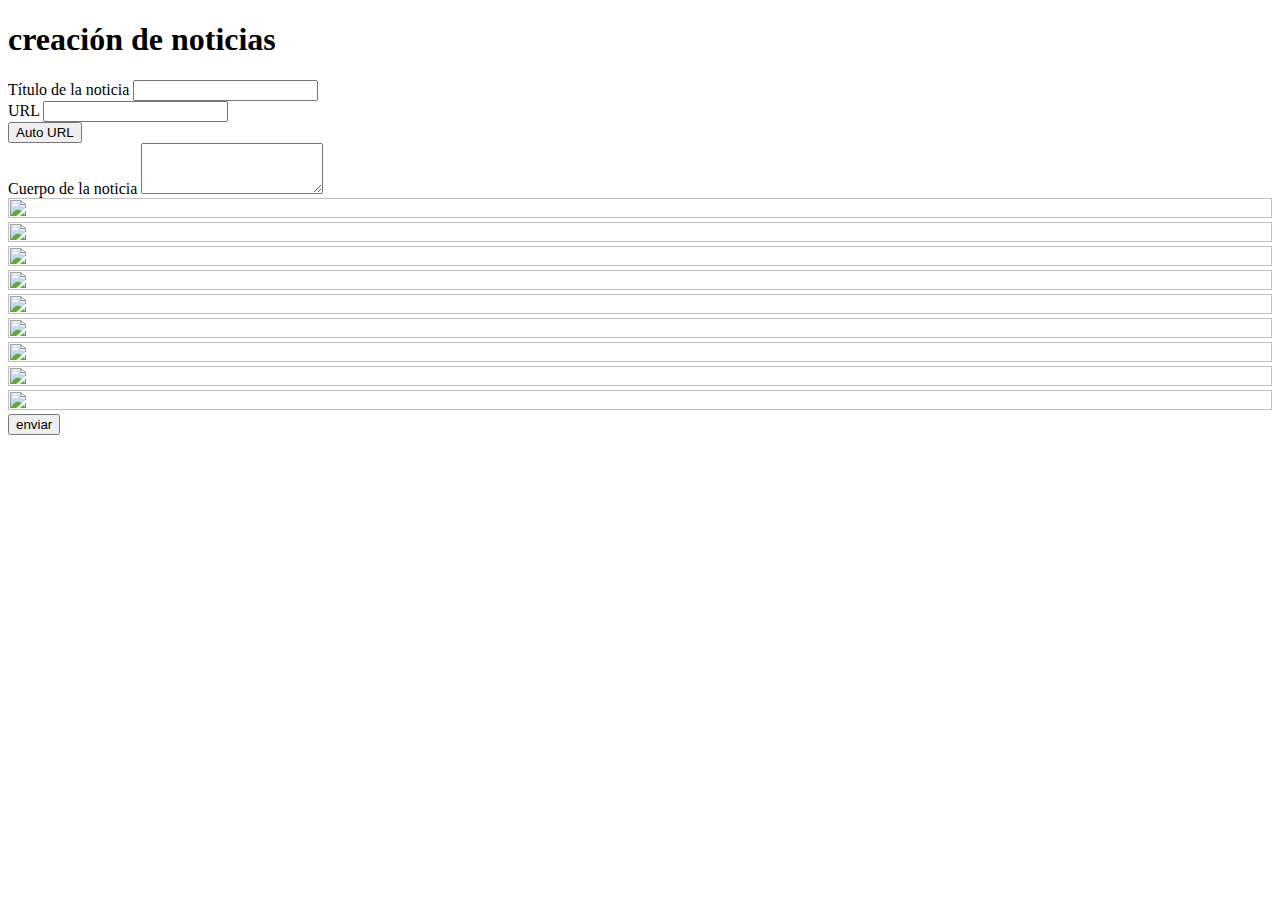
==== Rebolledo_Naharro_Roberto_PI2 copy/index.html @ 5c1162c8 "creacion de la segunda parte del ejercicio aunque falta ponerlo un poco bonito, pero la funcoinalida" ====
<!DOCTYPE html>
<html lang="en">

<head>
    <meta charset="UTF-8">
    <meta name="viewport" content="width=device-width, initial-scale=1.0">
    <title>Document</title>
    <link href="https://cdn.jsdelivr.net/npm/bootstrap@5.3.2/dist/css/bootstrap.min.css" rel="stylesheet"
        integrity="sha384-T3c6CoIi6uLrA9TneNEoa7RxnatzjcDSCmG1MXxSR1GAsXEV/Dwwykc2MPK8M2HN" crossorigin="anonymous">
    <link rel="stylesheet" type="text/css" href="style.css">
    <link rel="stylesheet" href="https://cdn.jsdelivr.net/npm/bootstrap-icons@1.11.1/font/bootstrap-icons.css">
    <script src="index.js"></script>
</head>

<body>
    <div class="row">
        <div class="col"></div>
        <div class="col-8">
            <h1>creación de noticias </h1>
        </div>
        <div class="col"></div>
    </div>
    <div class="row">
        <div class="col"></div>
        <div class="col-8">
            <div class="input-group mb-3">
                <span class="input-group-text" id="inputGroup-sizing-default">Título de la noticia</span>
                <input type="text" class="form-control" aria-label="Sizing example input" id="titulo"
                    aria-describedby="inputGroup-sizing-default">
            </div>
        </div>
        <div class="col"></div>
    </div>
    <div class="row">
        <div class="col"></div>
        <div class="col-8">
            <div class="input-group mb-3">
                <span class="input-group-text" id="inputGroup-sizing-default">URL</span>
                <input type="text" class="form-control" aria-label="Sizing example input" id="url"
                    aria-describedby="inputGroup-sizing-default">
            </div>
        </div>
        <div class="col">
            <button id="urlgen">Auto URL</button>
        </div>
    </div>
    <div class="row">
        <div class="col"></div>
        <div class="col-8">
            <div class="form-group">
                <label for="exampleFormControlTextarea1">Cuerpo de la noticia</label>
                <textarea class="form-control" id="exampleFormControlTextarea1" rows="3"></textarea>
            </div>
        </div>
        <div class="col"></div>
    </div>
    <div class="row">
        <div class="col"></div>
        <div class="col-5 text-center">
            <div class="row m-0 p-0">
                <div class="chaptaobj col-4 m-0 p-0 d-flex justify-content-center align-items-center"><img src="" alt=""></div>
                <div class="chaptaobj col-4 m-0 p-0 d-flex justify-content-center align-items-center"><img src="" alt=""></div>
                <div class="chaptaobj col-4 m-0 p-0 d-flex justify-content-center align-items-center"><img src="" alt=""></div>
            </div>
            <div class="row m-0 p-0">
                <div class="chaptaobj col-4 m-0 p-0 d-flex justify-content-center align-items-center"><img src="" alt=""></div>
                <div class="chaptaobj col-4 m-0 p-0 d-flex justify-content-center align-items-center"><img src="" alt=""></div>
                <div class="chaptaobj col-4 m-0 p-0 d-flex justify-content-center align-items-center"><img src="" alt=""></div>
            </div>
            <div class="row m-0 p-0">
                <div class="chaptaobj col-4 m-0 p-0 d-flex justify-content-center align-items-center"><img src="" alt=""></div>
                <div class="chaptaobj col-4 m-0 p-0 d-flex justify-content-center align-items-center"><img src="" alt=""></div>
                <div class="chaptaobj col-4 m-0 p-0 d-flex justify-content-center align-items-center"><img src="" alt=""></div>
            </div>
        </div>
        <div class="col"></div>
        

    </div>
    <div class="row mt-5">
        <div class="col"></div>
        <div class="col-3 text-center">
            <button id="enviar">enviar</button>
        </div>
        <div class="col"></div>
    </div>
    <script src="https://code.jquery.com/jquery-3.7.1.min.js"
        integrity="sha256-/JqT3SQfawRcv/BIHPThkBvs0OEvtFFmqPF/lYI/Cxo=" crossorigin="anonymous"></script>
    <script src="https://cdn.jsdelivr.net/npm/bootstrap@5.3.2/dist/js/bootstrap.bundle.min.js"
        integrity="sha384-C6RzsynM9kWDrMNeT87bh95OGNyZPhcTNXj1NW7RuBCsyN/o0jlpcV8Qyq46cDfL"
        crossorigin="anonymous"></script>
    <script src="index.js"></script>
</body>

</html>
---- Rebolledo_Naharro_Roberto_PI2 copy/style.css ----
img{

        width: 100%;
        height: 100%;
        object-fit: cover; 
    
}
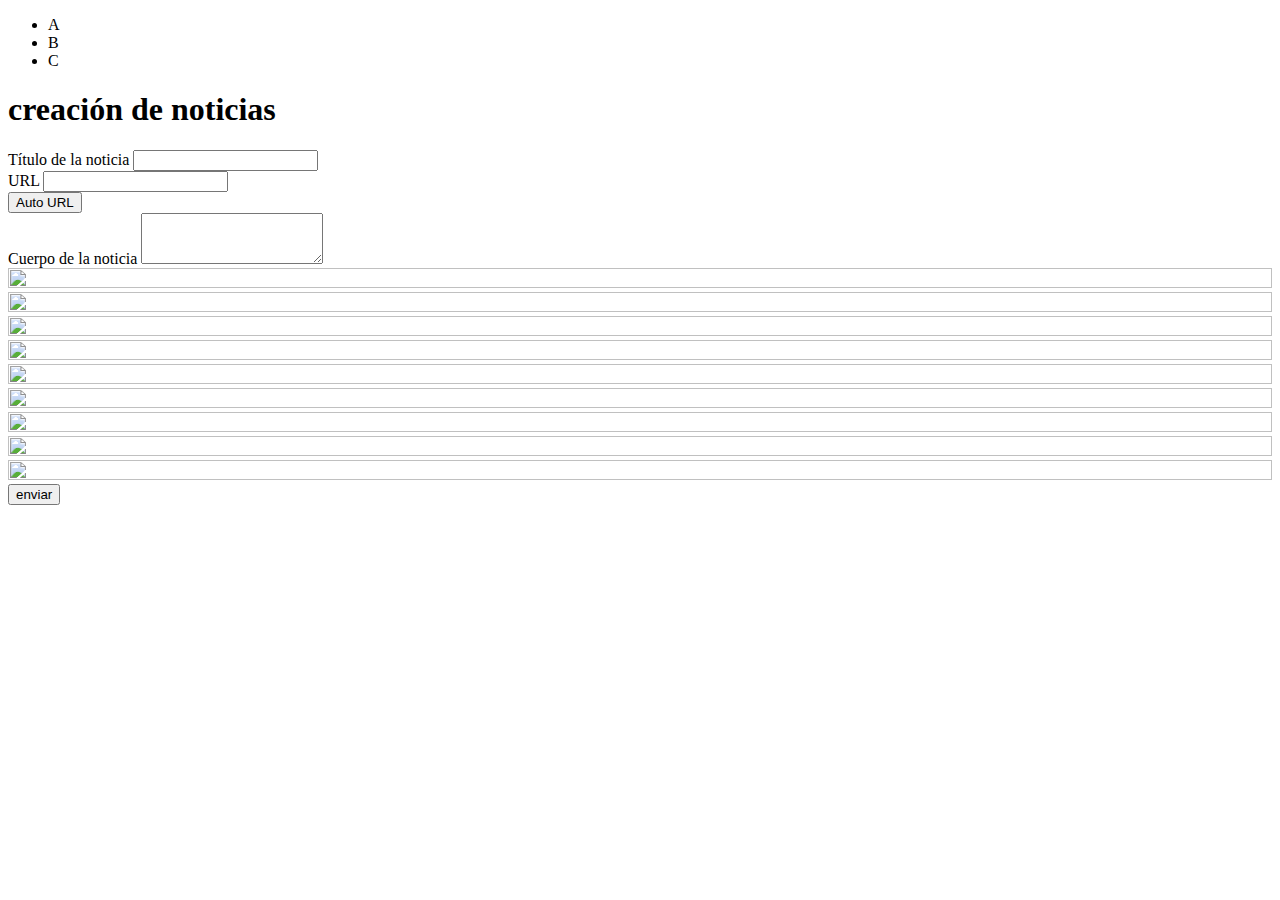
==== commit ed7b25ab: "practica de typescript" ====
--- a/Rebolledo_Naharro_Roberto_PI2 copy/index.html
+++ b/Rebolledo_Naharro_Roberto_PI2 copy/index.html
@@ -13,6 +13,15 @@
 </head>
 
 <body>
+
+
+    <ul>
+        <li>A</li>
+        <li>B</li>
+        <li>C</li>
+    </ul>
+
+
     <div class="row">
         <div class="col"></div>
         <div class="col-8">
